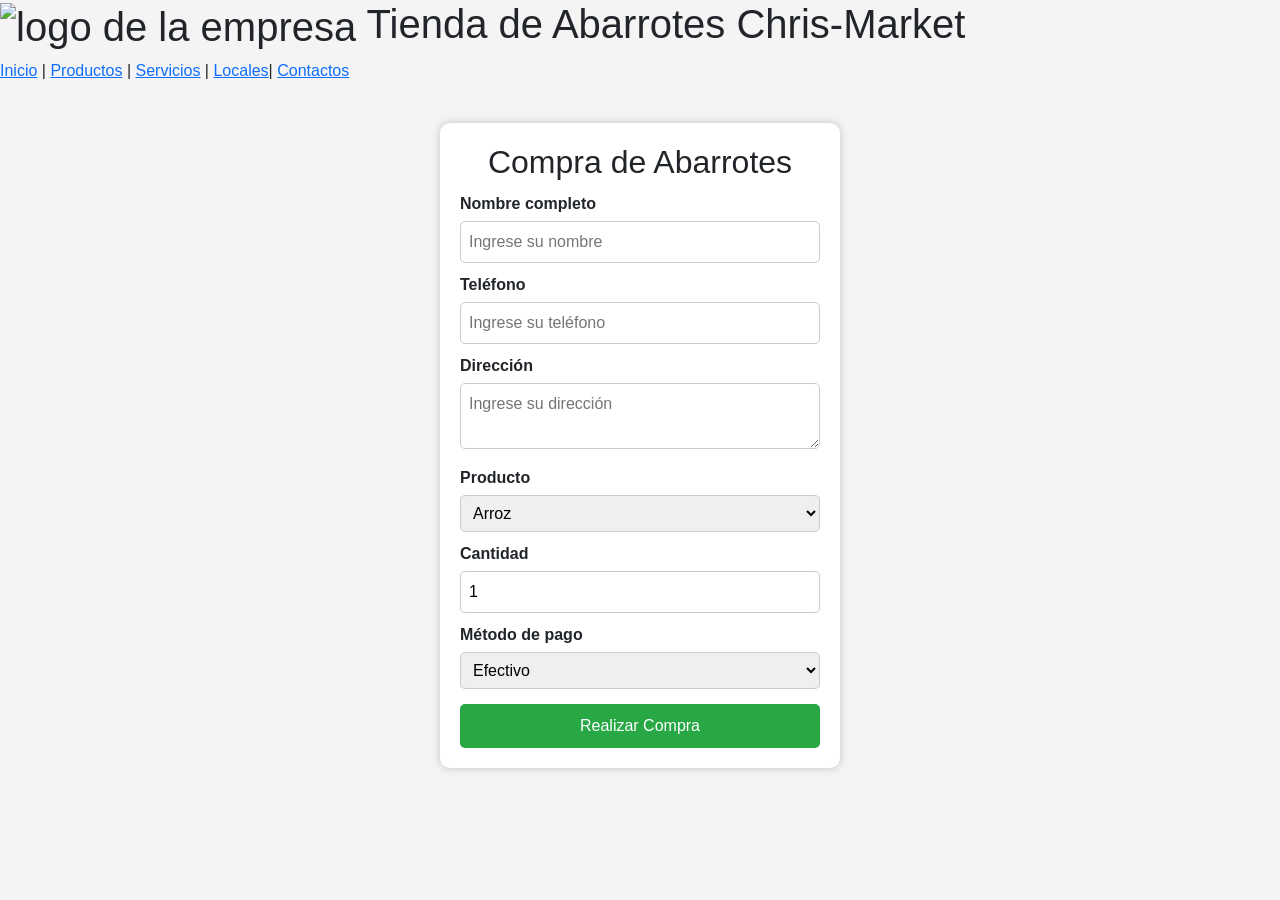
==== compras.html @ 38f75a91 "first commit" ====
<!DOCTYPE html>
<html lang="es">
<head>
    <meta charset="UTF-8">
    <title>Formulario de Compra - Abarrotes</title>
    <link rel="stylesheet" href="ccs/stiles.css" >
    <link href="https://cdn.jsdelivr.net/npm/bootstrap@5.1.3/dist/css/bootstrap.min.css" rel="stylesheet" integrity="sha384-1BmE4kWBq78iYhFldvKuhfTAU6auU8tT94WrHftjDbrCEXSU1oBoqyl2QvZ6jIW3" crossorigin="anonymous">
    <style>
        body {
            font-family: Arial, sans-serif;
            background-color: #f4f4f4;
        }

        .container {
            width: 400px;
            margin: 40px auto;
            background: white;
            padding: 20px;
            border-radius: 10px;
            box-shadow: 0px 0px 10px rgba(0,0,0,0.2);
        }

        h2 {
            text-align: center;
        }

        label {
            display: block;
            margin-top: 10px;
            font-weight: bold;
        }

        input, select, textarea {
            width: 100%;
            padding: 8px;
            margin-top: 5px;
            border-radius: 5px;
            border: 1px solid #ccc;
        }

        .btn {
            margin-top: 15px;
            background-color: #28a745;
            color: white;
            border: none;
            padding: 10px;
            width: 100%;
            font-size: 16px;
            cursor: pointer;
            border-radius: 5px;
        }

        .btn:hover {
            background-color: #218838;
            transform: scale(1.5);
        }
    </style>
</head>
<body>
       <script src="https://cdn.jsdelivr.net/npm/bootstrap@5.1.3/dist/js/bootstrap.bundle.min.js"
           integrity="sha384-ka7Sk0Gln4gmtz2MlQnikT1wXgYsOg+OMhuP+IlRH9sENBO0LRn5q+8nbTov4+1p"
           crossorigin="Anonymous"></script>
  <header>
      <nav class="menu-navegacion">
          <h1>
             <img src="imagenes/imagen5.png" alt="logo de la empresa"width="60" height="60">
              Tienda de Abarrotes Chris-Market
         </h1>

            <a href="index.html">Inicio</a> |
            <a href="productos.html">Productos</a> |
            <a href="servicios.html">Servicios</a> |
            <a href="locales.html">Locales</a>|
            <a href="contactos.html">Contactos</a>
       </nav>
   </header>
<div class="container">
    <h2>Compra de Abarrotes</h2>

    <form>
        <!-- Datos del cliente -->
        <label>Nombre completo</label>
        <input type="text" placeholder="Ingrese su nombre" required>

        <label>Teléfono</label>
        <input type="tel" placeholder="Ingrese su teléfono" required>

        <label>Dirección</label>
        <textarea placeholder="Ingrese su dirección" required></textarea>

        <!-- Productos -->
        <label>Producto</label>
        <select>
            <option>Arroz</option>
            <option>Azúcar</option>
            <option>Aceite</option>
            <option>Leche</option>
            <option>Pan</option>
        </select>

        <label>Cantidad</label>
        <input type="number" min="1" value="1">

        <!-- Forma de pago -->
        <label>Método de pago</label>
        <select>
            <option>Efectivo</option>
            <option>Tarjeta</option>
            <option>Yape / Plin</option>
        </select>

        <!-- Botón -->
        <button type="submit" class="btn">Realizar Compra</button>
    </form>
</div>

</body>
</html>
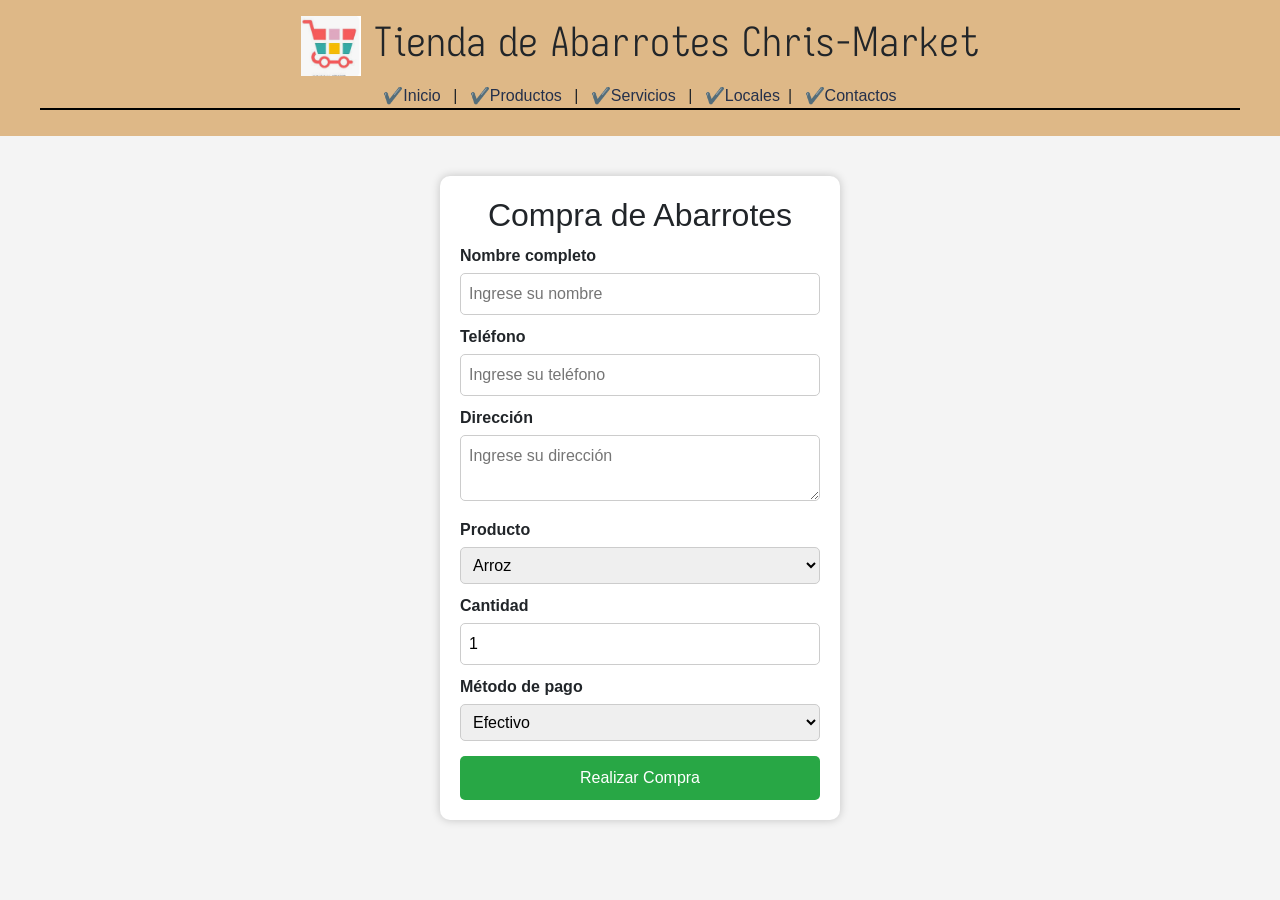
==== commit 075ae23d: "segundo commit" ====
--- a/compras.html
+++ b/compras.html
@@ -3,7 +3,7 @@
 <head>
     <meta charset="UTF-8">
     <title>Formulario de Compra - Abarrotes</title>
-    <link rel="stylesheet" href="ccs/stiles.css" >
+    <link rel="stylesheet" href="css/stiles.css" >
     <link href="https://cdn.jsdelivr.net/npm/bootstrap@5.1.3/dist/css/bootstrap.min.css" rel="stylesheet" integrity="sha384-1BmE4kWBq78iYhFldvKuhfTAU6auU8tT94WrHftjDbrCEXSU1oBoqyl2QvZ6jIW3" crossorigin="anonymous">
     <style>
         body {
--- a/css/stiles.css
+++ b/css/stiles.css
@@ -0,0 +1,208 @@
+@font-face{
+    font-family: "losevkacharon";
+    src: url(/fuentes/IosevkaCharon-Italic.ttf)format("truetype");
+}
+@font-face{
+    font-family: "losevkacharon";
+    src: url(/fuentes/IosevkaCharon-BoldItalic.ttf)format("truetype");
+}
+@font-face{
+    font-family: "losevkacharon";
+    src: url(/fuentes/IosevkaCharon-Light.ttf)format("truetype");
+}
+a::before {
+  content: "✔️";
+  list-style: none;
+}
+nav::after {
+  content: "";
+  display: block;
+  width: 100%;
+  height: 2px;
+  background-color: black;
+  margin-bottom: 10px;
+  padding: auto;
+}
+header{
+     background-color: burlywood;
+    padding: 1rem;
+    text-align: center;
+}
+body{
+    background-color: #fce4ec;
+}
+section::before {
+content: "Nuevo";
+  font-weight: bold;
+  color: blue;
+  }
+h1{
+    margin: 0%;
+    background-color: burlywood;
+    font-family: "losevkacharon";    
+}
+h3 {
+    font-weight: 700;
+}
+p{
+    font-weight: 400;
+}
+.menu-navegacion{
+    background-color: burlywood;
+}
+
+.menu-navegacion ul {
+    list-style: none;
+    display: flex;
+    justify-content: center;
+    gap: 2rem;
+    margin: 0 auto;
+    background-color: #971612;
+    padding: 16px 0
+}
+
+.menu-navegacion a {
+    text-decoration: none;
+    color: #24304b;
+    padding: 0.5rem
+}
+
+.menu-navegacion a:hover {
+    background-color: #afebf5;
+    text-decoration: none;
+    color: #485C5E;
+    font-weight: bold;
+    border-radius: 4px
+}
+a:hover {
+background-color: #afebf5;
+    text-decoration: none;
+    color: #485C5E;
+    font-weight: bold;
+    border-radius: 4px
+}
+.menu-navegacion a:visited {
+    color: #DE3A8E
+}
+.menu-navegacion a:active {
+    color: #DE813A
+}
+.menu-navegacion a:focus {
+    outline: 2px solid #DE3A8E
+}
+
+@media (min-width: 769px) and (max-width: 992px) {
+    header h1 {
+        font-size: 2rem;
+    }
+}
+footer{
+    background-color: burlywood;
+    color: #000000;
+}
+
+/* ------------------ Media Queries ------------------ */
+
+/* Muy pequeñas (<=320px) */
+@media (max-width: 320px) {
+    header h1 {
+        font-size: 1.2rem;
+    }
+}
+
+/* Pequeñas (<=480px) */
+@media (max-width: 480px) {
+    .menu-navegacion {
+        font-size: 0.9rem;
+    }
+}
+
+/* Dispositivos móviles medianos (<=576px) */
+@media (max-width: 576px) {
+    .banner img {
+        max-width: 250px;
+    }
+}
+
+/* Tablets (>=577px y <=768px) */
+@media (min-width: 577px) and (max-width: 768px) {
+    .menu-navegacion {
+        flex-direction: row;
+        justify-content: center;
+    }
+
+    .galeria img {
+
+        flex-direction: row;
+        flex-wrap: wrap;
+        justify-content: center;
+    }
+
+}
+/* Laptops pequeñas (≥769px y ≤992px) */
+@media (min-width: 769px) and (max-width: 992px) {
+    header h1 {
+        font-size: 2rem;
+    }
+
+    .menu-navegacion {
+        flex-direction: row;
+        justify-content: center;
+        gap: 1.5rem;
+    }
+
+    .galeria img {
+        flex-direction: row;
+        flex-wrap: wrap;
+        justify-content: center;
+    }
+
+}
+
+/* Laptops grandes (≥993px y ≤1200px) */
+@media (min-width: 993px) and (max-width: 1200px) {
+    body {
+        font-size: 18px;
+    }
+
+    .menu-navegacion {
+        flex-direction: row;
+        justify-content: center;
+        gap: 1.5rem;
+    }
+
+    .galeria img {
+        max-width: 1000px;
+        margin: 0 auto;
+        flex-direction: row;
+        flex-wrap: wrap;
+        justify-content: center;
+    }
+}
+/* Escritorios grandes (≥1201px) */
+@media (min-width: 1201px) {
+    body {
+        background-color: #fce4ec;
+    }
+
+    .galeria img {
+        max-width: 1200px;
+        margin: 0 auto;
+        flex-direction: row;
+        flex-wrap: wrap;
+        justify-content: center;
+    }
+
+    .menu-navegacion {
+        max-width: 1200px;
+        margin: 0 auto;
+        flex-direction: row;
+        justify-content: center;
+        gap: 1.5rem;
+    }
+}
+/* boostrap */
+button:hover {
+    background-color: cadetblue;
+    transform: scale(1.5);
+}
